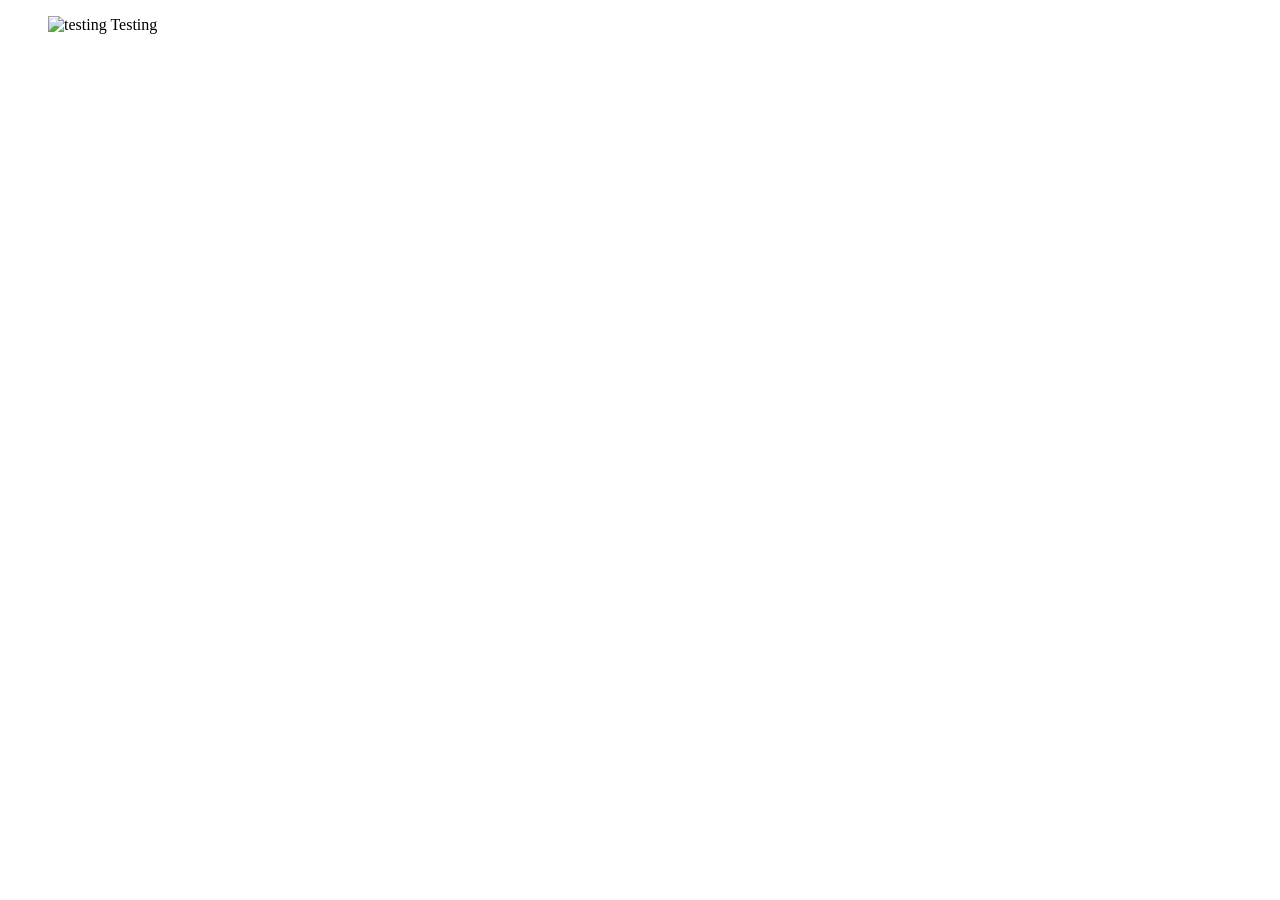
==== example.html @ bd3a7287 "Enhance index.html styles and add example.html file" ====
<!DOCTYPE html>
<html lang="en">
<head>
    <meta charset="UTF-8">
    <meta name="viewport" content="width=device-width, initial-scale=1.0">
    <title>Document</title>
</head>
<body>
    <figure>
        <img src="blablablablabla" alt="testing">
        <figurecaption>Testing</figurecaption>
    </figure>
</body>
</html>
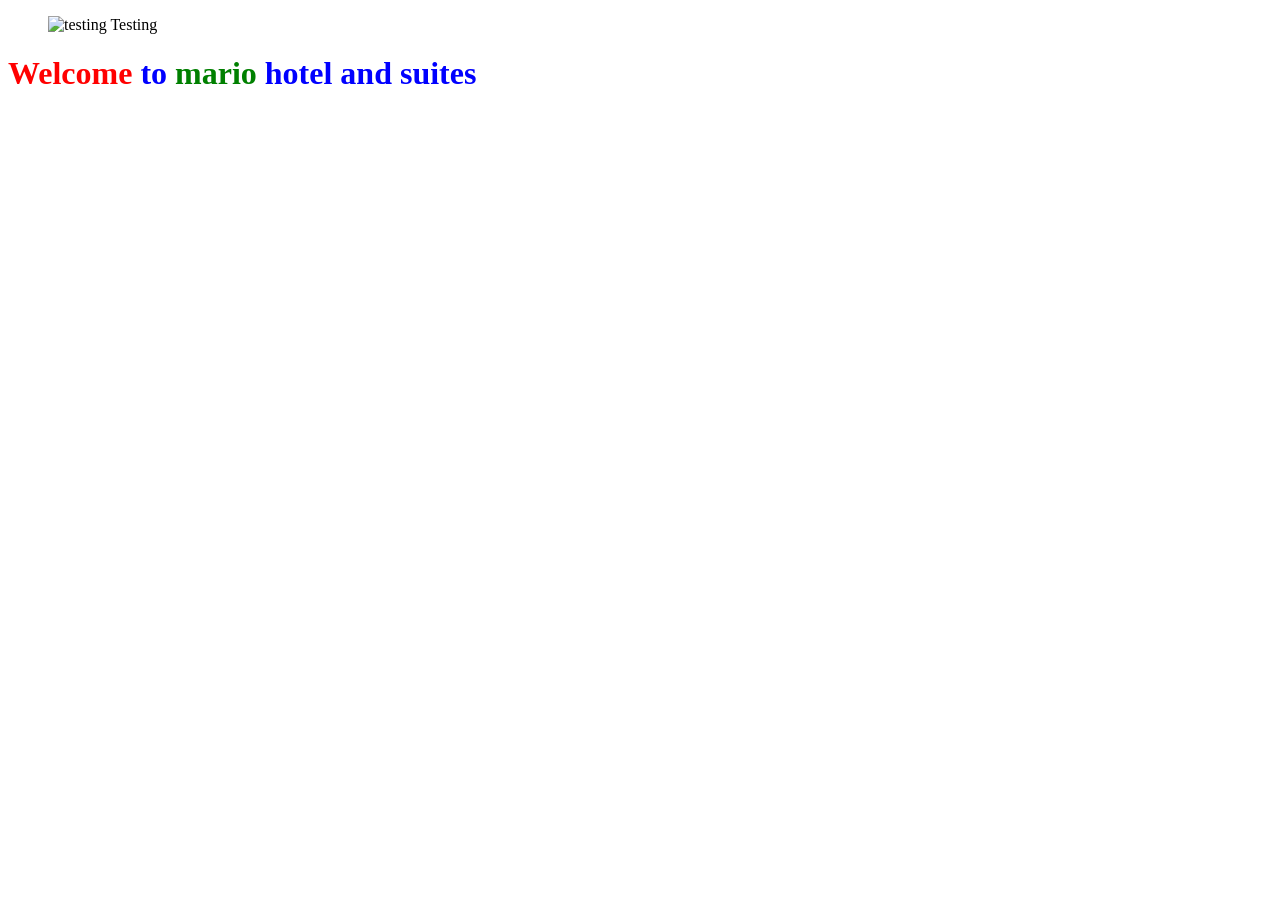
==== commit 855cdda4: "Refactor HTML structure and add CSS styles for improved layout" ====
--- a/example.html
+++ b/example.html
@@ -10,5 +10,7 @@
         <img src="blablablablabla" alt="testing">
         <figurecaption>Testing</figurecaption>
     </figure>
+
+    <h1 style="color: blue;"><span style="color: red;">Welcome</span> to <span style="color: green;">mario</span> hotel and suites</h1>
 </body>
 </html>
